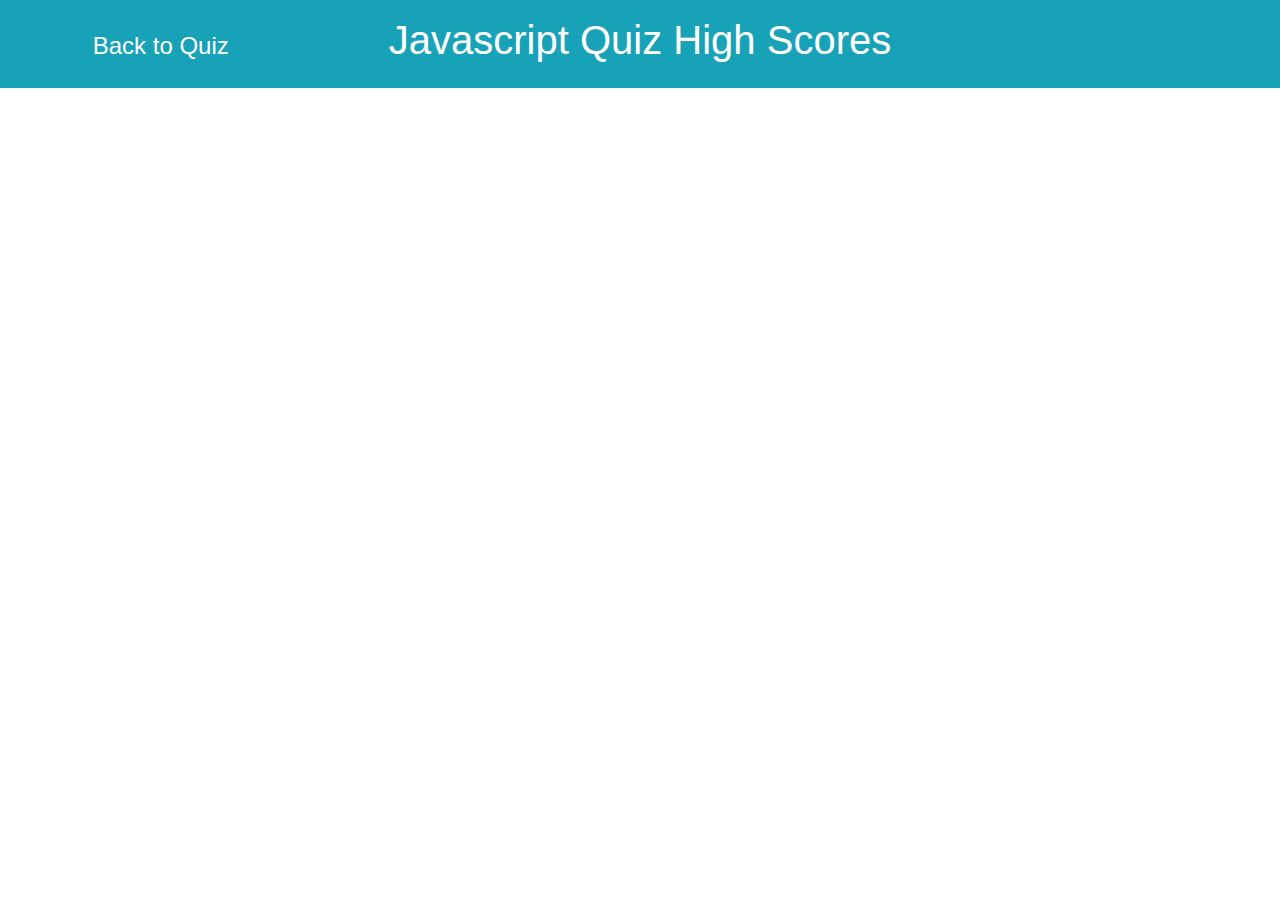
==== score.html @ aabdbab0 "started score page, worked on timer. Finished endQuiz function" ====
<!doctype html>
<html lang="en">

<head>
    <title>JavaScript Quiz High Scores</title>
    <!-- Required meta tags -->
    <meta charset="utf-8">
    <meta name="viewport" content="width=device-width, initial-scale=1, shrink-to-fit=no">

    <!-- CSS -->
    <link rel="stylesheet" href="https://stackpath.bootstrapcdn.com/bootstrap/4.3.1/css/bootstrap.min.css"
        integrity="sha384-ggOyR0iXCbMQv3Xipma34MD+dH/1fQ784/j6cY/iJTQUOhcWr7x9JvoRxT2MZw1T" crossorigin="anonymous">
    <link rel="stylesheet" href="style.css" class="text">
</head>

<body>
    <header class="p-3 mb-5 bg-info text-white text-center">
        <div class="row">
            <div class="col">
                <h4 class="score pt-3"><a href="./index.html" class="text-white" alt="link to high scores">Back to
                        Quiz</a>
            </div>
            <div class=col-6>
                <h1 class="h1">Javascript Quiz High Scores</h1>
                <small class="text-white">
                </small>
            </div>
            <!--timer on right-->
            <div class="col">
                
            </div>
        </div>
    </header>
    <section>
        
    </section>
    <!-- Optional JavaScript -->
  <!-- jQuery first, then Popper.js, then Bootstrap JS -->
  <script src="https://code.jquery.com/jquery-3.3.1.slim.min.js"
  integrity="sha384-q8i/X+965DzO0rT7abK41JStQIAqVgRVzpbzo5smXKp4YfRvH+8abtTE1Pi6jizo"
  crossorigin="anonymous"></script>
<script src="https://cdnjs.cloudflare.com/ajax/libs/popper.js/1.14.7/umd/popper.min.js"
  integrity="sha384-UO2eT0CpHqdSJQ6hJty5KVphtPhzWj9WO1clHTMGa3JDZwrnQq4sF86dIHNDz0W1"
  crossorigin="anonymous"></script>
<script src="https://stackpath.bootstrapcdn.com/bootstrap/4.3.1/js/bootstrap.min.js"
  integrity="sha384-JjSmVgyd0p3pXB1rRibZUAYoIIy6OrQ6VrjIEaFf/nJGzIxFDsf4x0xIM+B07jRM"
  crossorigin="anonymous"></script>
<script src="script.js"></script>
</body>

</html>
---- style.css ----
/* any styling needed outside of bootstrap and js... probably very minimal */
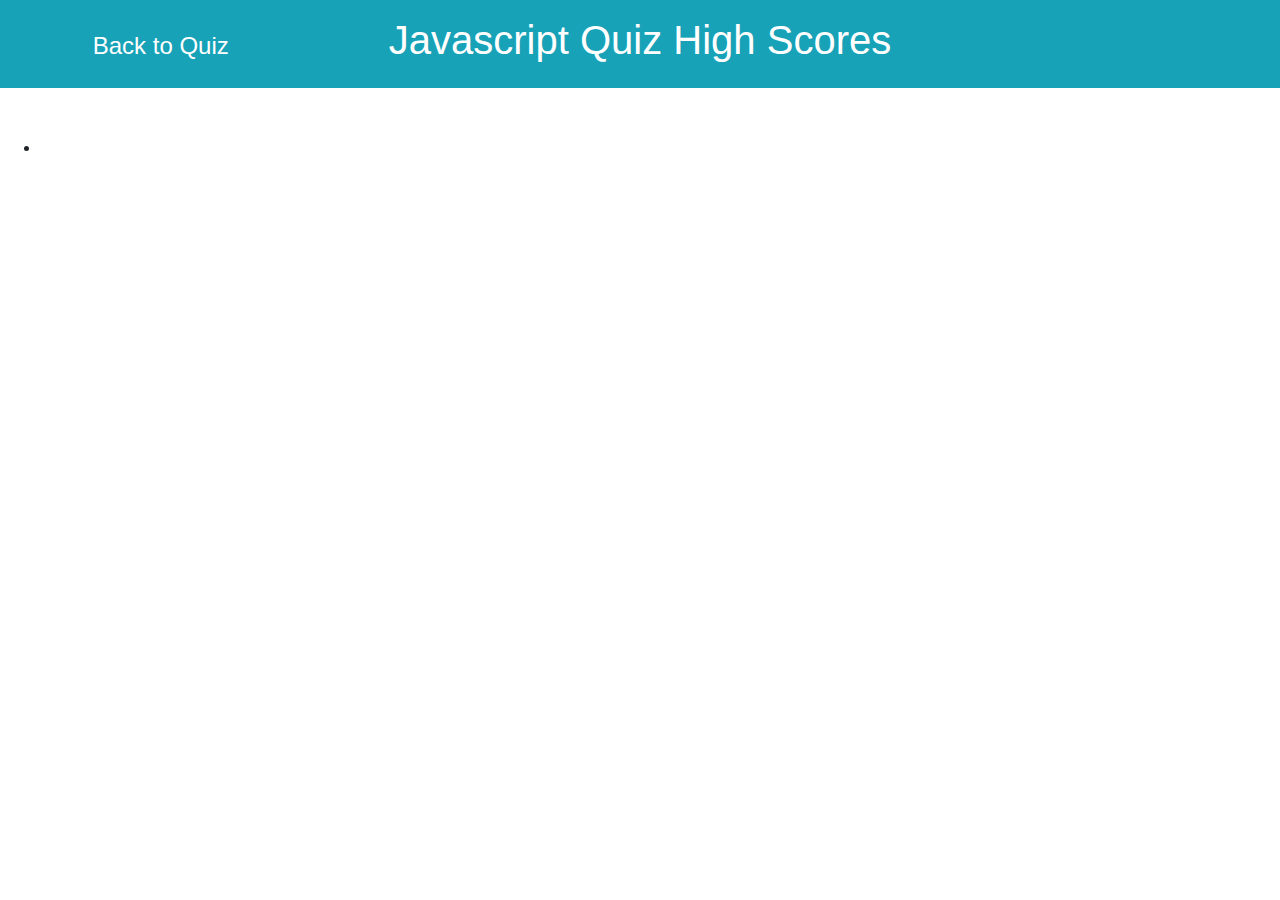
==== commit e4f99f01: "Timer now working correctly, correct notice clearing after 1 sec, key logging to local Storage. Need" ====
--- a/score.html
+++ b/score.html
@@ -24,15 +24,17 @@
                 <h1 class="h1">Javascript Quiz High Scores</h1>
                 <small class="text-white">
                 </small>
-            </div>
-            <!--timer on right-->
+            </div>          
             <div class="col">
-                
             </div>
         </div>
     </header>
+
     <section>
-        
+      <!-- leader board list-->  
+      <ul>
+        <li><span class="li"></span></li>
+      </ul>
     </section>
     <!-- Optional JavaScript -->
   <!-- jQuery first, then Popper.js, then Bootstrap JS -->
